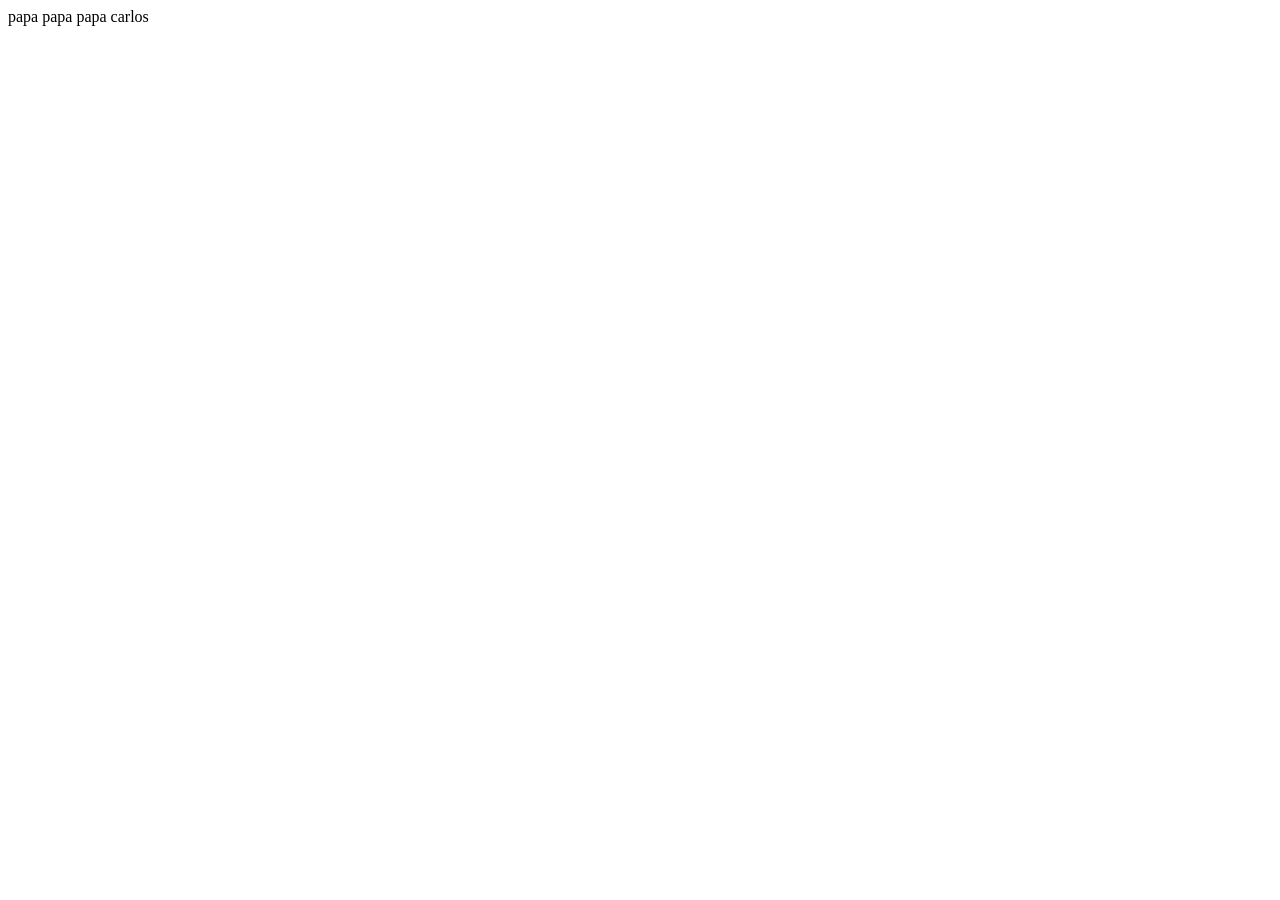
==== git-demo.html @ 8a4f0994 "papapa papap" ====
<!DOCTYPE html>
<html lang="en">
<head>
    <meta charset="UTF-8">
    <meta name="viewport" content="width=device-width, initial-scale=1.0">
    <title>Document</title>
</head>
<body>
    papa papa papa carlos 
    
</body>
</html>
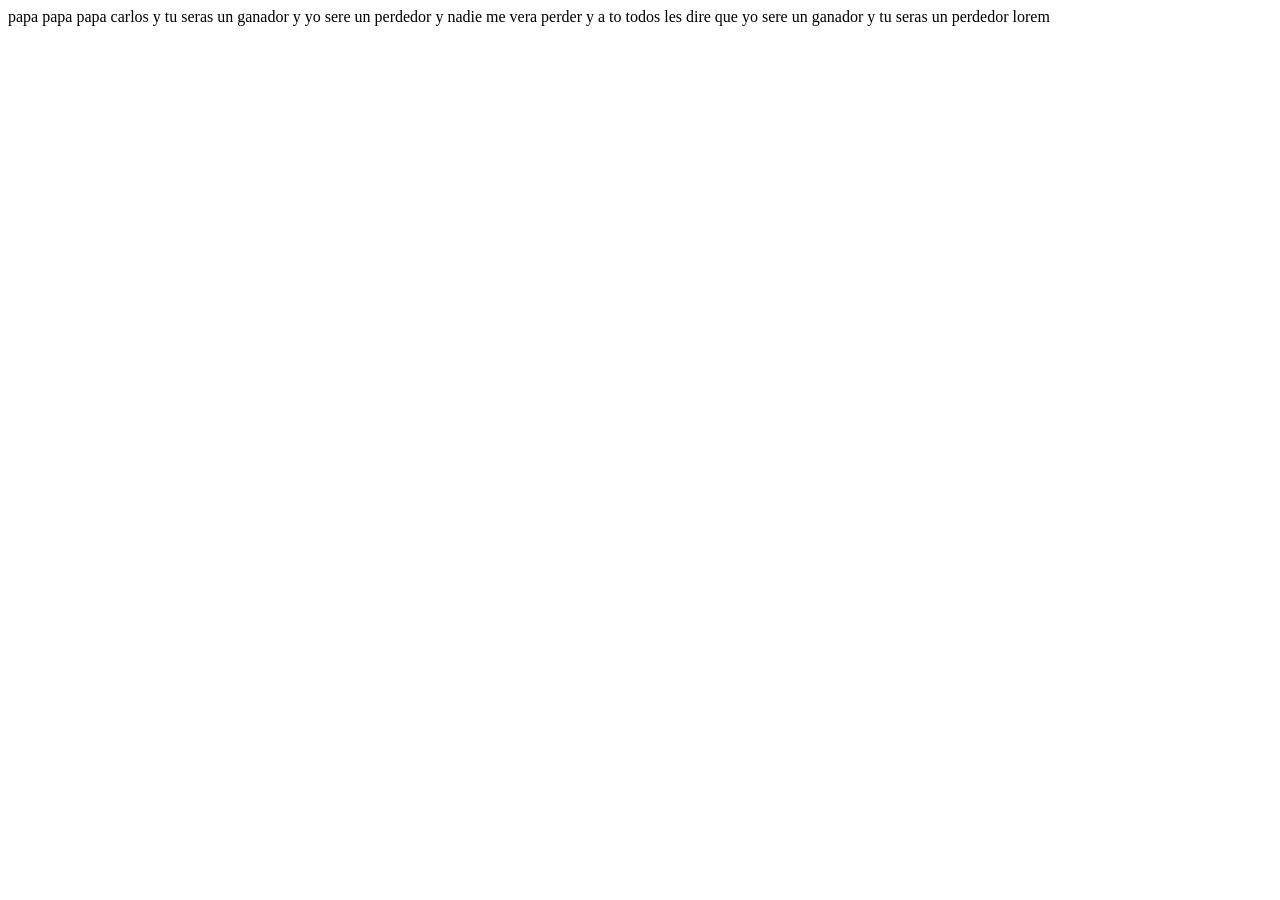
==== commit 1bbc461b: "papa papa papa pap pa pappa" ====
--- a/git-demo.html
+++ b/git-demo.html
@@ -7,6 +7,9 @@
 </head>
 <body>
     papa papa papa carlos 
+    y tu seras un ganador y yo sere un perdedor 
+    y nadie me vera perder y a to todos les dire que yo sere un ganador y tu seras un perdedor
+    lorem
     
 </body>
 </html>
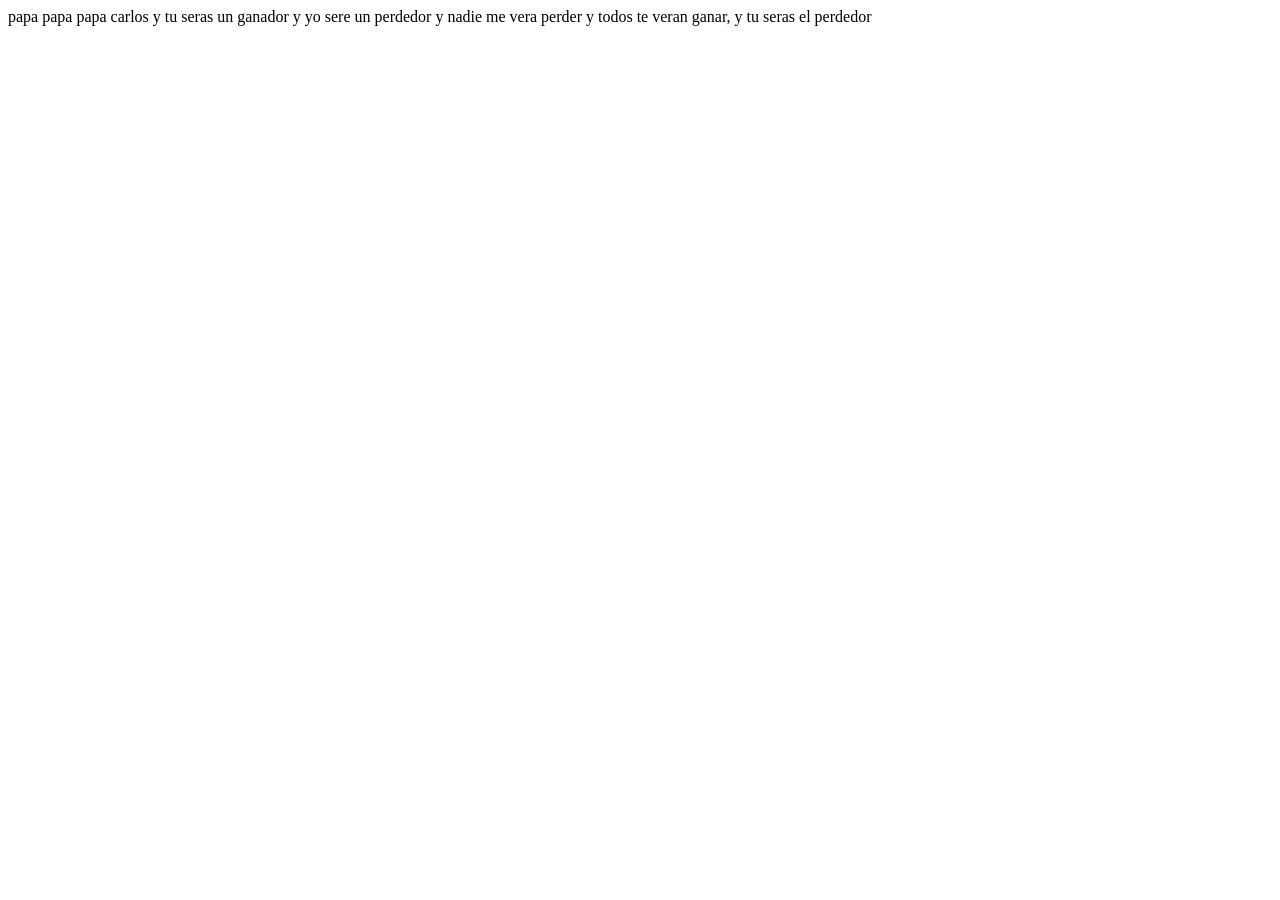
==== commit b3b2c2ba: "papa papa papa pap pa pappa adas" ====
--- a/git-demo.html
+++ b/git-demo.html
@@ -8,8 +8,6 @@
 <body>
     papa papa papa carlos 
     y tu seras un ganador y yo sere un perdedor 
-    y nadie me vera perder y a to todos les dire que yo sere un ganador y tu seras un perdedor
-    lorem
-    
+    y nadie me vera perder y todos te veran ganar, y tu seras el perdedor
 </body>
 </html>
